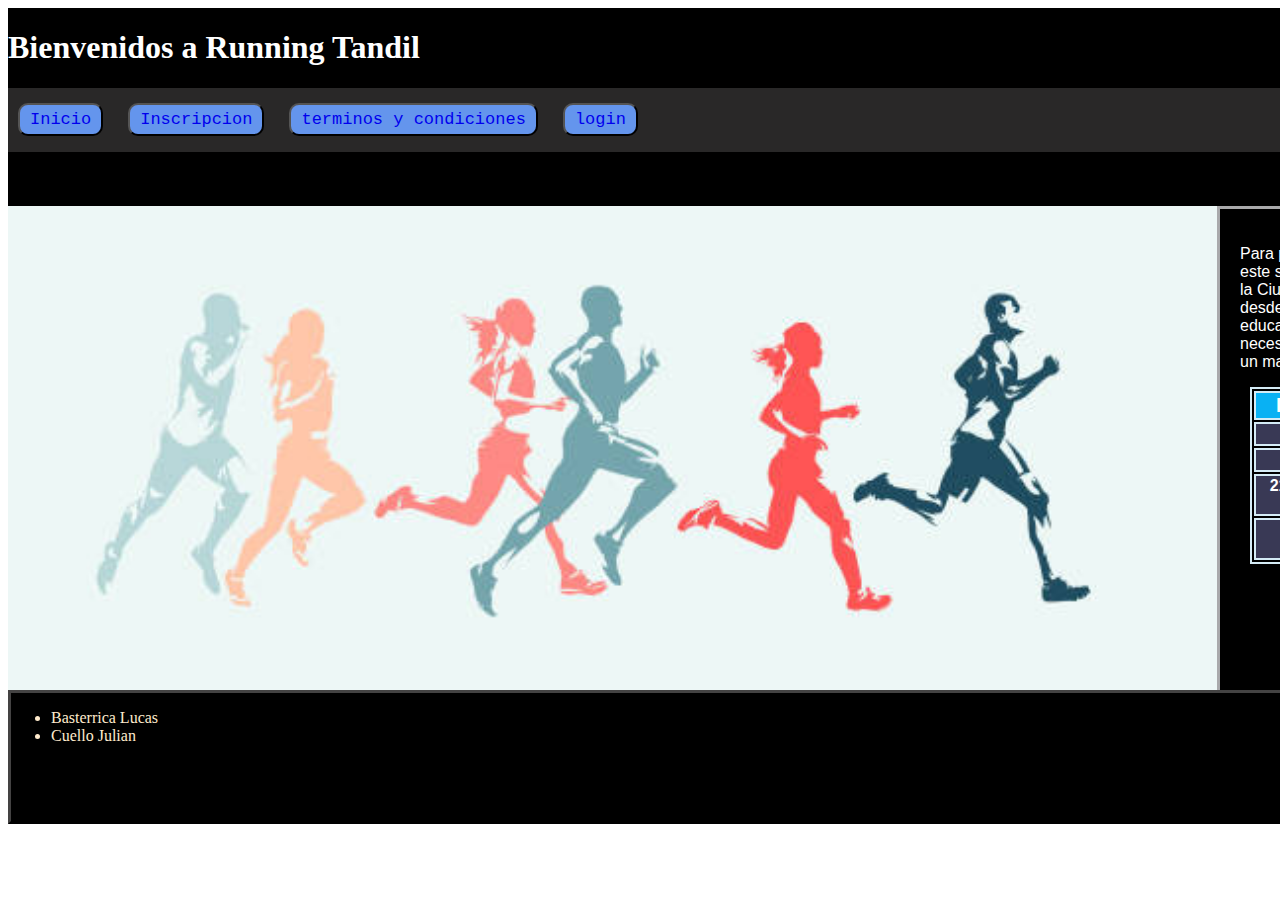
==== index.html @ d64af4ee "imagen running" ====
<!DOCTYPE html>
<html lang="en">
  <head>
    <link rel="icon" href="./images/logo.jpg">
    <meta charset="UTF-8">
    <meta http-equiv="X-UA-Compatible" content="IE=edge">
    <meta name="viewport" content="width=device-width, initial-scale=1">
    <title>Running Tandil</title>
    <link rel="stylesheet" href="css\index.css">
  </head>
  
  <body>

    <div class="grid-container">
   
    <header class= "header">
      <h1> Bienvenidos a Running Tandil</h1>
      <button  class="btn-menu">Menu</button>
      <nav class="navbar">
        <ul class="nav-group">
          <li> <button class="nav-button"> <a  href="index.html" > Inicio </a> </button></li>
          <li> <button class="nav-button"> <a  href="inscripcion.html" > Inscripcion </a> </button></li>
          <li> <button class="nav-button"> <a  href="terminos_y_condiciones.html" > terminos y condiciones </a> </button></li>
          <li> <button class="nav-button"> <a  href="Login.html" > login </a> </button></li>
        </ul>
      </nav>
  </header>

  <main>

    <img src="./images/varios corriendo.jpg" alt="varios_corriendo">
    
      <article class= "contenido">
          <div class="div_intro_y_tabla">
            <div class="div_parrafo_indx">
              <p> Para participar en esta carrera deberan inscribirse previamente en este sitio web y completar la declaracion jurada.El Running Team de la Ciudad, será totalmente abierto y gratuito para todos los niveles desde caminantes hasta corredores experimentados. El objetivo es educar, entrenar y proporcionar a los vecinos las herramientas necesarias para poder desarrollar la actividad del running dentro de un marco de bienestar y control. </p>
            </div>
            <div class="div_tabla">
              <table>
                <thead class="estilotabla">
                  <tr>
                    <th class="tablehead">Distancia</th>
                    <th class="tablehead">Tiempo estimado</th>
                    <th class="tablehead">Record</th>
                    <th class="tablehead">Premios</th>
                  </tr>
                </thead>
                <tr>
                  <td class="celdas">
                    <b>5 km</b>
                  </td>
                  <td class="celdas">
                    <b>30 min</b>
                  </td>
                  <td class="celdas">
                    <b> 22 min </b>
                  </td>
                  <td class="celdas">
                    <b> 10.000 </b>
                  </td>
                </tr>
                <tr>
                  <td class="celdas">
                    <b> 10 km </b>
                  </td>
                  <td class="celdas">
                    <b>40 min</b>
                  </td>
                  <td class="celdas">
                    <b> 30 min </b>
                  </td>
                  <td class="celdas">
                    <b> 25.000 </b>
                  </td>
                </tr>
                <tr>
                  <td class="celdas">
                    <b>21 km (media maraton)</b>
                  </td>
                  <td class="celdas">
                    <b>90 min</b>
                  </td> 
                  <td class="celdas">
                    <b> 84 min </b>
                  </td>
                  <td class="celdas">
                    <b> 100.000 </b>
                  </td>
                </tr>
                <tr>
                  <td class="celdas">
                    <b>42 km</b>
                  </td>
                  <td class="celdas">
                    <b>(Distribuido en 2 dias. 90 min por dia)</b>
                  </td>
                  <td class="celdas">
                    <b> 172 min </b>
                  </td>
                  <td class="celdas">
                    <b> 250.000 </b>
                  </td>
                </tr>
              </table>
            </div>
          </div>
          <section class="lista-participantes">

            <p>
            Queremos agradecer a todos los participantes que se han inscripto en todas las competiciones de nuestra empresa realizando un sorteo de un 0 km el dia 26 de octubre. Para esto tomammos a los 10 competidores mas destacados. Ademas tenemos el agrado de mencionarlos en nuestro sitio web como corredores " ejemplares". <p>
            </p>
                <ul>
                  <li>Los participantes son:</li>
                  <li>Ramiro Funesmorti </li>
                  <li>Roman Tristelme </li>
                  <li>Mara Diaz </li>
                  <li>Dona Smith </li>
                  <li>Sheila Haan </li>
                  <li> Hector Nano </li>
                  <li> Maria Baigorria</li>
                  <li>Leguizamon Martina </li>
                  <li> Juana Silvero </li>
                  <li> Gabriel Landi </li>
              </ul>
                
            </section>
      </article>
      
      </main>

      <footer class="integrantes">
          <ul>
              <li>Basterrica Lucas</li>
              <li>Cuello Julian</li>
          </ul>
      </footer>
    </div>
    <script src="js/menu.js"></script>
  </body>
</html>
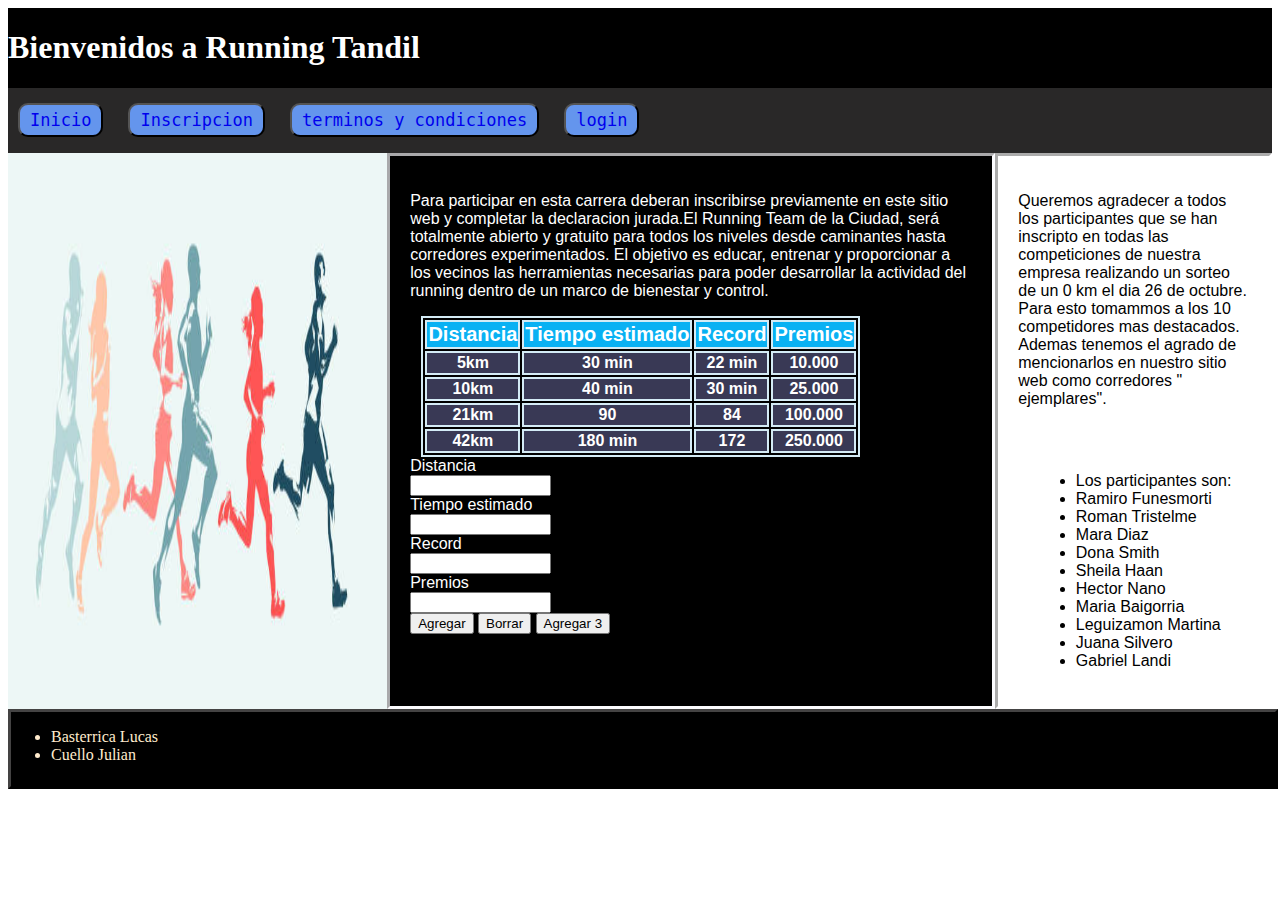
==== commit e5b4483f: "casi terminada etapa 2" ====
--- a/index.html
+++ b/index.html
@@ -4,128 +4,106 @@
     <link rel="icon" href="./images/logo.jpg">
     <meta charset="UTF-8">
     <meta http-equiv="X-UA-Compatible" content="IE=edge">
-    <meta name="viewport" content="width=device-width, initial-scale=1">
+    <meta name="viewport" content="width=device-width, initial-scale=1.0">
     <title>Running Tandil</title>
     <link rel="stylesheet" href="css\index.css">
+    <script src="./js/index.js"></script>
   </head>
   
   <body>
 
     <div class="grid-container">
-   
-    <header class= "header">
-      <h1> Bienvenidos a Running Tandil</h1>
-      <button  class="btn-menu">Menu</button>
-      <nav class="navbar">
-        <ul class="nav-group">
-          <li> <button class="nav-button"> <a  href="index.html" > Inicio </a> </button></li>
-          <li> <button class="nav-button"> <a  href="inscripcion.html" > Inscripcion </a> </button></li>
-          <li> <button class="nav-button"> <a  href="terminos_y_condiciones.html" > terminos y condiciones </a> </button></li>
-          <li> <button class="nav-button"> <a  href="Login.html" > login </a> </button></li>
-        </ul>
-      </nav>
-  </header>
+    
+      <header class= "header">
+        <h1> Bienvenidos a Running Tandil</h1>
+        <button  class="btn-menu">Menu</button>
+        <nav class="navbar">
+          <ul class="nav-group">
+            <li> <button class="nav-button"> <a  href="index.html" > Inicio </a> </button></li>
+            <li> <button class="nav-button"> <a  href="inscripcion.html" > Inscripcion </a> </button></li>
+            <li> <button class="nav-button"> <a  href="terminos_y_condiciones.html" > terminos y condiciones </a> </button></li>
+            <li> <button class="nav-button"> <a  href="login.html" > login </a> </button></li>
+          </ul>
+        </nav>
+      </header>
 
-  <main>
+      <main>
 
-    <img src="./images/varios corriendo.jpg" alt="varios_corriendo">
     
-      <article class= "contenido">
-          <div class="div_intro_y_tabla">
-            <div class="div_parrafo_indx">
-              <p> Para participar en esta carrera deberan inscribirse previamente en este sitio web y completar la declaracion jurada.El Running Team de la Ciudad, será totalmente abierto y gratuito para todos los niveles desde caminantes hasta corredores experimentados. El objetivo es educar, entrenar y proporcionar a los vecinos las herramientas necesarias para poder desarrollar la actividad del running dentro de un marco de bienestar y control. </p>
+
+        <article class= "contenido_index">
+
+          <img src="./images/varios corriendo.jpg" alt="varios_corriendo" class="imgRunning">
+
+            <div class="div_intro_y_tabla">
+              <div class="div_parrafo_indx">
+                <p> Para participar en esta carrera deberan inscribirse previamente en este sitio web y completar la declaracion jurada.El Running Team de la Ciudad, será totalmente abierto y gratuito para todos los niveles desde caminantes hasta corredores experimentados. El objetivo es educar, entrenar y proporcionar a los vecinos las herramientas necesarias para poder desarrollar la actividad del running dentro de un marco de bienestar y control. </p>
+              </div>
+              <div class="div_tabla">
+                <table>
+                  <thead class="estilotabla">
+                    <tr>
+                      <th class="tablehead">Distancia</th>
+                      <th class="tablehead">Tiempo estimado</th>
+                      <th class="tablehead">Record</th>
+                      <th class="tablehead">Premios</th>
+                    </tr>
+                  </thead>
+                <tbody id="tabla_dinamica">
+
+                </tbody>
+                  
+                </table>
+              </div>
+              <div>
+                  <form  class="formTabla">
+                    <label for="">Distancia </label>
+                    <input type="text"  class="inputTabla" id="input_Distancia"> 
+                    <label for="">Tiempo estimado</label>
+                    <input type="text" class="inputTabla" id="input_Tiempo">
+                    <label for=""> Record</label>
+                    <input type="text" class="inputTabla" id="input_Record">
+                    <label for=""> Premios</label>
+                    <input type="text" class="inputTabla" id="input_Premios">
+                  </form>
+                  <button type="button" id="buttonAgregar">
+                    Agregar
+                  </button>
+                  <button type="button" id="buttonBorrar">
+                    Borrar
+                  </button>
+                  <button type="button" id="buttonAgregar_xtres">
+                    Agregar 3
+                  </button>
+
+              </div>            
             </div>
-            <div class="div_tabla">
-              <table>
-                <thead class="estilotabla">
-                  <tr>
-                    <th class="tablehead">Distancia</th>
-                    <th class="tablehead">Tiempo estimado</th>
-                    <th class="tablehead">Record</th>
-                    <th class="tablehead">Premios</th>
-                  </tr>
-                </thead>
-                <tr>
-                  <td class="celdas">
-                    <b>5 km</b>
-                  </td>
-                  <td class="celdas">
-                    <b>30 min</b>
-                  </td>
-                  <td class="celdas">
-                    <b> 22 min </b>
-                  </td>
-                  <td class="celdas">
-                    <b> 10.000 </b>
-                  </td>
-                </tr>
-                <tr>
-                  <td class="celdas">
-                    <b> 10 km </b>
-                  </td>
-                  <td class="celdas">
-                    <b>40 min</b>
-                  </td>
-                  <td class="celdas">
-                    <b> 30 min </b>
-                  </td>
-                  <td class="celdas">
-                    <b> 25.000 </b>
-                  </td>
-                </tr>
-                <tr>
-                  <td class="celdas">
-                    <b>21 km (media maraton)</b>
-                  </td>
-                  <td class="celdas">
-                    <b>90 min</b>
-                  </td> 
-                  <td class="celdas">
-                    <b> 84 min </b>
-                  </td>
-                  <td class="celdas">
-                    <b> 100.000 </b>
-                  </td>
-                </tr>
-                <tr>
-                  <td class="celdas">
-                    <b>42 km</b>
-                  </td>
-                  <td class="celdas">
-                    <b>(Distribuido en 2 dias. 90 min por dia)</b>
-                  </td>
-                  <td class="celdas">
-                    <b> 172 min </b>
-                  </td>
-                  <td class="celdas">
-                    <b> 250.000 </b>
-                  </td>
-                </tr>
-              </table>
-            </div>
-          </div>
-          <section class="lista-participantes">
+            <section class="lista-participantes">
 
-            <p>
-            Queremos agradecer a todos los participantes que se han inscripto en todas las competiciones de nuestra empresa realizando un sorteo de un 0 km el dia 26 de octubre. Para esto tomammos a los 10 competidores mas destacados. Ademas tenemos el agrado de mencionarlos en nuestro sitio web como corredores " ejemplares". <p>
-            </p>
-                <ul>
-                  <li>Los participantes son:</li>
-                  <li>Ramiro Funesmorti </li>
-                  <li>Roman Tristelme </li>
-                  <li>Mara Diaz </li>
-                  <li>Dona Smith </li>
-                  <li>Sheila Haan </li>
-                  <li> Hector Nano </li>
-                  <li> Maria Baigorria</li>
-                  <li>Leguizamon Martina </li>
-                  <li> Juana Silvero </li>
-                  <li> Gabriel Landi </li>
-              </ul>
-                
-            </section>
-      </article>
-      
+              <p>
+                Queremos agradecer a todos los participantes que se han inscripto 
+                en todas las competiciones de nuestra empresa realizando un sorteo 
+                de un 0 km el dia 26 de octubre. Para esto tomammos a los 10 competidores mas destacados.
+                Ademas tenemos el agrado de mencionarlos en nuestro sitio web como corredores " ejemplares".
+              <p>
+              </p>
+                  <ul>
+                    <li>Los participantes son:</li>
+                    <li>Ramiro Funesmorti </li>
+                    <li>Roman Tristelme </li>
+                    <li>Mara Diaz </li>
+                    <li>Dona Smith </li>
+                    <li>Sheila Haan </li>
+                    <li> Hector Nano </li>
+                    <li> Maria Baigorria</li>
+                    <li>Leguizamon Martina </li>
+                    <li> Juana Silvero </li>
+                    <li> Gabriel Landi </li>
+                </ul>
+                  
+              </section>
+        </article>
+        
       </main>
 
       <footer class="integrantes">
@@ -135,6 +113,6 @@
           </ul>
       </footer>
     </div>
-    <script src="js/menu.js"></script>
+   
   </body>
 </html>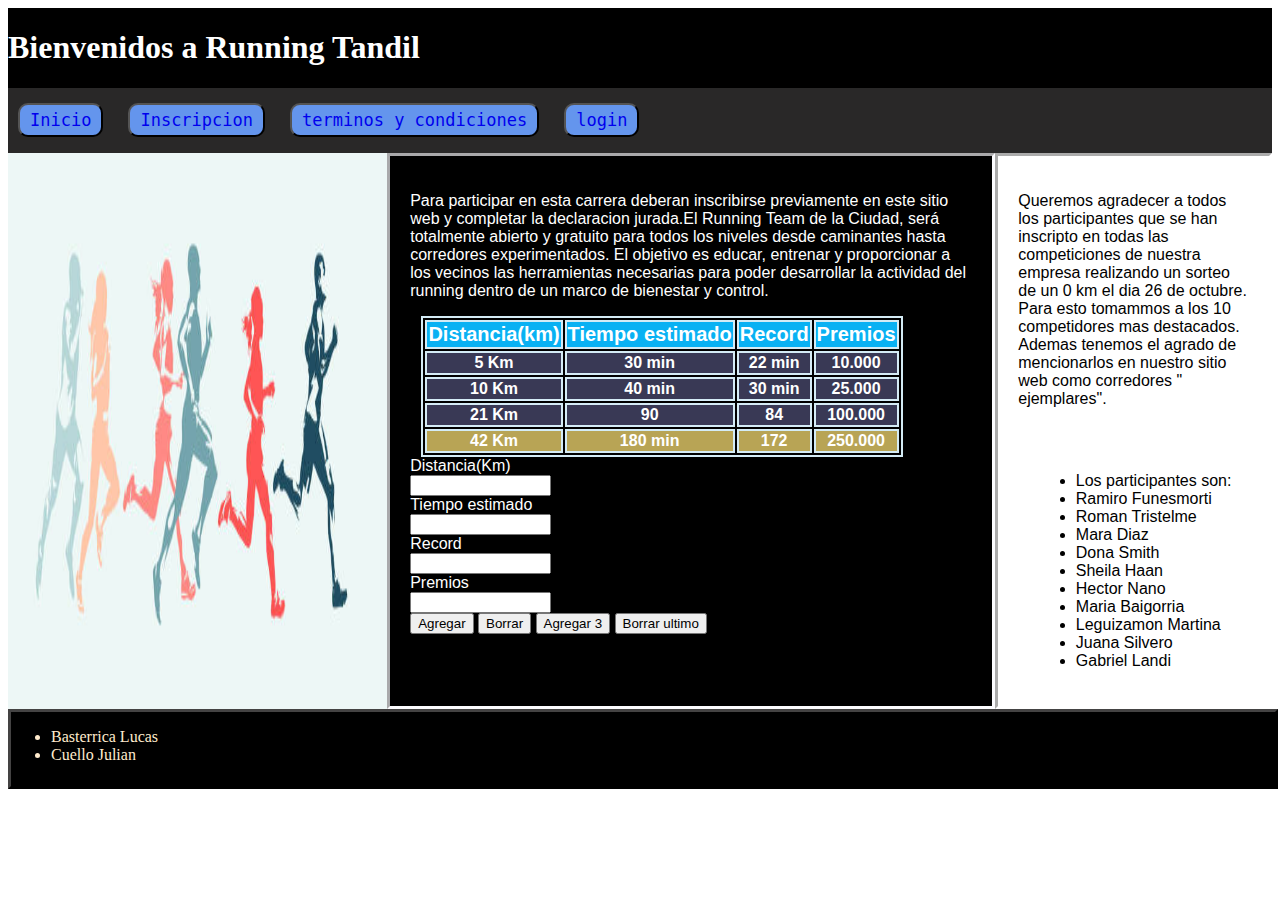
==== commit 2558b09c: "entrega de 2do TP" ====
--- a/index.html
+++ b/index.html
@@ -43,7 +43,7 @@
                 <table>
                   <thead class="estilotabla">
                     <tr>
-                      <th class="tablehead">Distancia</th>
+                      <th class="tablehead">Distancia(km)</th>
                       <th class="tablehead">Tiempo estimado</th>
                       <th class="tablehead">Record</th>
                       <th class="tablehead">Premios</th>
@@ -57,7 +57,7 @@
               </div>
               <div>
                   <form  class="formTabla">
-                    <label for="">Distancia </label>
+                    <label for="">Distancia(Km) </label>
                     <input type="text"  class="inputTabla" id="input_Distancia"> 
                     <label for="">Tiempo estimado</label>
                     <input type="text" class="inputTabla" id="input_Tiempo">
@@ -74,6 +74,9 @@
                   </button>
                   <button type="button" id="buttonAgregar_xtres">
                     Agregar 3
+                  </button>
+                  <button type="button" id="buttonBorrar_ultimo">
+                    Borrar ultimo
                   </button>
 
               </div>            
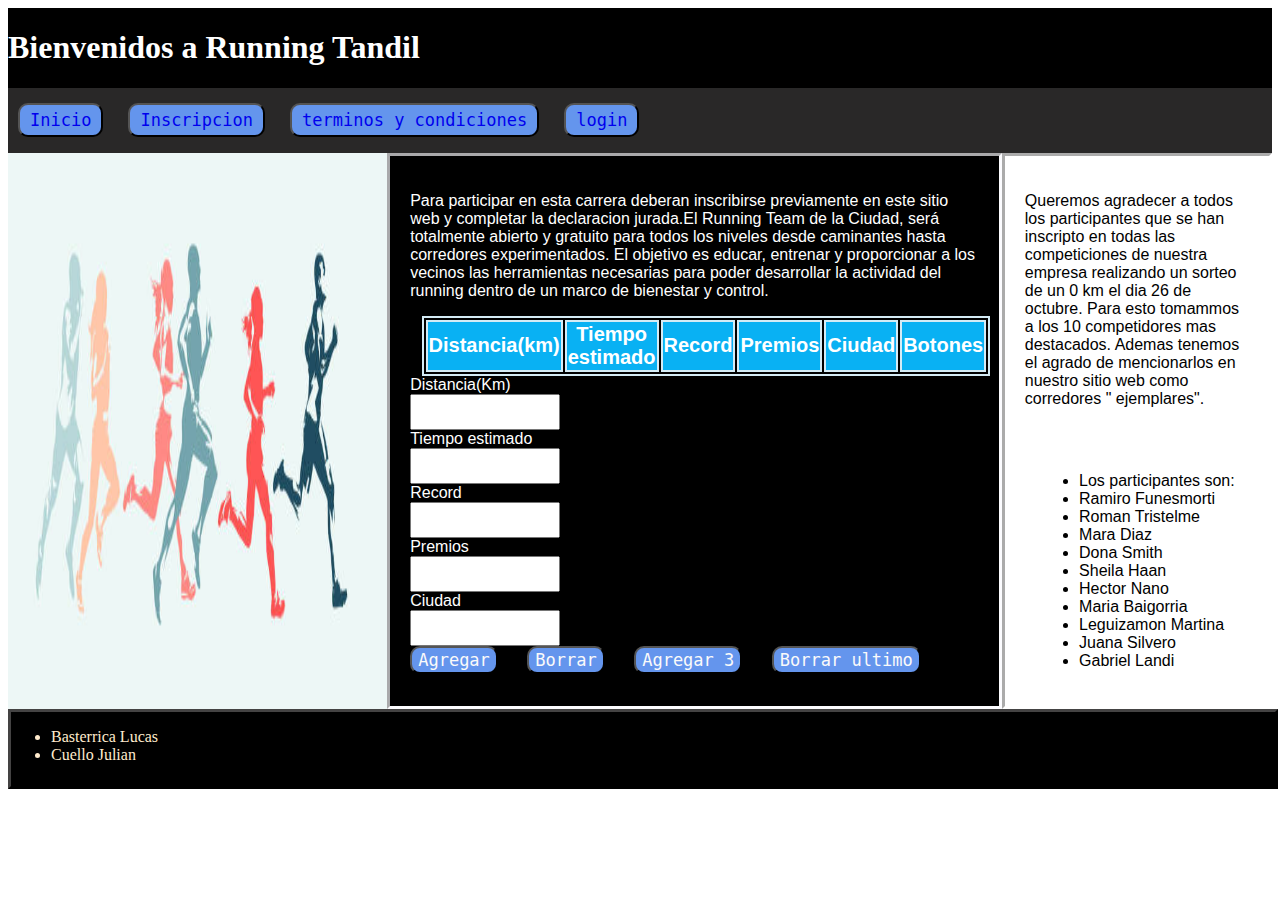
==== commit d59129dc: "Added new js for dynamic table" ====
--- a/index.html
+++ b/index.html
@@ -7,7 +7,7 @@
     <meta name="viewport" content="width=device-width, initial-scale=1.0">
     <title>Running Tandil</title>
     <link rel="stylesheet" href="css\index.css">
-    <script src="./js/index.js"></script>
+    <script src="./js/tablaDinamica.js"></script>
   </head>
   
   <body>
@@ -29,8 +29,6 @@
 
       <main>
 
-    
-
         <article class= "contenido_index">
 
           <img src="./images/varios corriendo.jpg" alt="varios_corriendo" class="imgRunning">
@@ -47,6 +45,9 @@
                       <th class="tablehead">Tiempo estimado</th>
                       <th class="tablehead">Record</th>
                       <th class="tablehead">Premios</th>
+                      <th class="tablehead">Ciudad</th>
+                      <th class="tablehead">Botones</th>
+                      
                     </tr>
                   </thead>
                 <tbody id="tabla_dinamica">
@@ -65,6 +66,8 @@
                     <input type="text" class="inputTabla" id="input_Record">
                     <label for=""> Premios</label>
                     <input type="text" class="inputTabla" id="input_Premios">
+                    <label for=""> Ciudad</label>
+                    <input type="text" class="inputTabla" id="input_Ciudad">
                   </form>
                   <button type="button" id="buttonAgregar">
                     Agregar
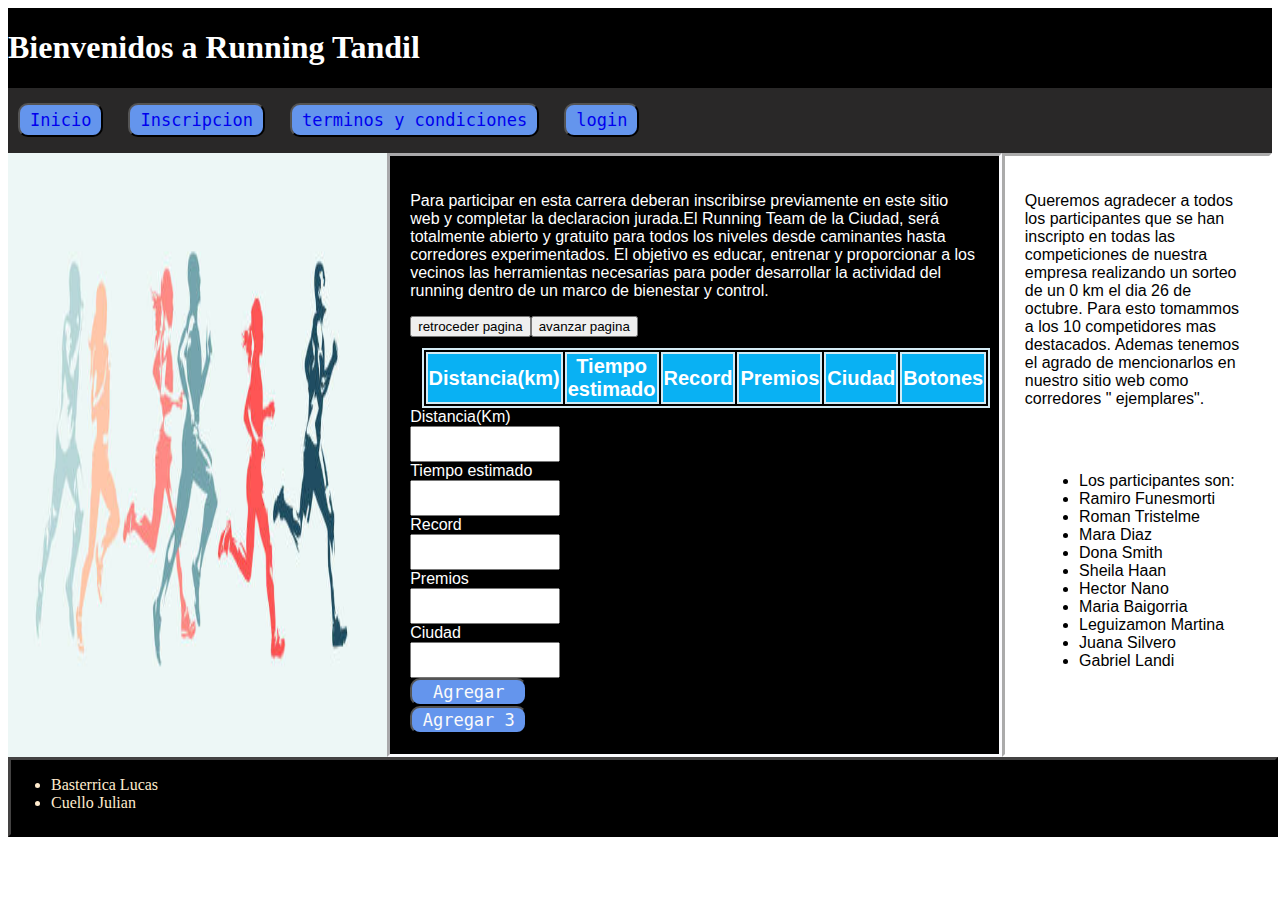
==== commit d488ec94: "new web1 project, FINAL" ====
--- a/index.html
+++ b/index.html
@@ -54,9 +54,11 @@
 
                 </tbody>
                   
+                  <button id="retrocederPagina"> retroceder pagina</button>
+                  <button id="avanzarPagina">avanzar pagina</button>
                 </table>
               </div>
-              <div>
+              <div class="forms">
                   <form  class="formTabla">
                     <label for="">Distancia(Km) </label>
                     <input type="text"  class="inputTabla" id="input_Distancia"> 
@@ -68,19 +70,30 @@
                     <input type="text" class="inputTabla" id="input_Premios">
                     <label for=""> Ciudad</label>
                     <input type="text" class="inputTabla" id="input_Ciudad">
-                  </form>
-                  <button type="button" id="buttonAgregar">
-                    Agregar
-                  </button>
-                  <button type="button" id="buttonBorrar">
-                    Borrar
-                  </button>
-                  <button type="button" id="buttonAgregar_xtres">
-                    Agregar 3
-                  </button>
-                  <button type="button" id="buttonBorrar_ultimo">
-                    Borrar ultimo
-                  </button>
+                    <button type="button" id="buttonAgregar">
+                      Agregar
+                    </button>
+        
+                    <button type="button" id="buttonAgregar_xtres">
+                      Agregar 3
+                    </button>
+                  </form> 
+                  
+                  
+                  <form  class="formTablaEditar">
+                    <label for="">Distancia(Km) </label>
+                    <input type="text"  class="inputTabla" id="editarInput_Distancia"> 
+                    <label for="">Tiempo estimado</label>
+                    <input type="text" class="inputTabla" id="editarInput_Tiempo">
+                    <label for=""> Record</label>
+                    <input type="text" class="inputTabla" id="editarInput_Record">
+                    <label for=""> Premios</label>
+                    <input type="text" class="inputTabla" id="editarInput_Premios">
+                    <label for=""> Ciudad</label>
+                    <input type="text" class="inputTabla" id="editarInput_Ciudad">
+                    <button type="button"id="buttonAceptarCambios">Aceptar Cambios</button>
+                  </form> 
+                
 
               </div>            
             </div>
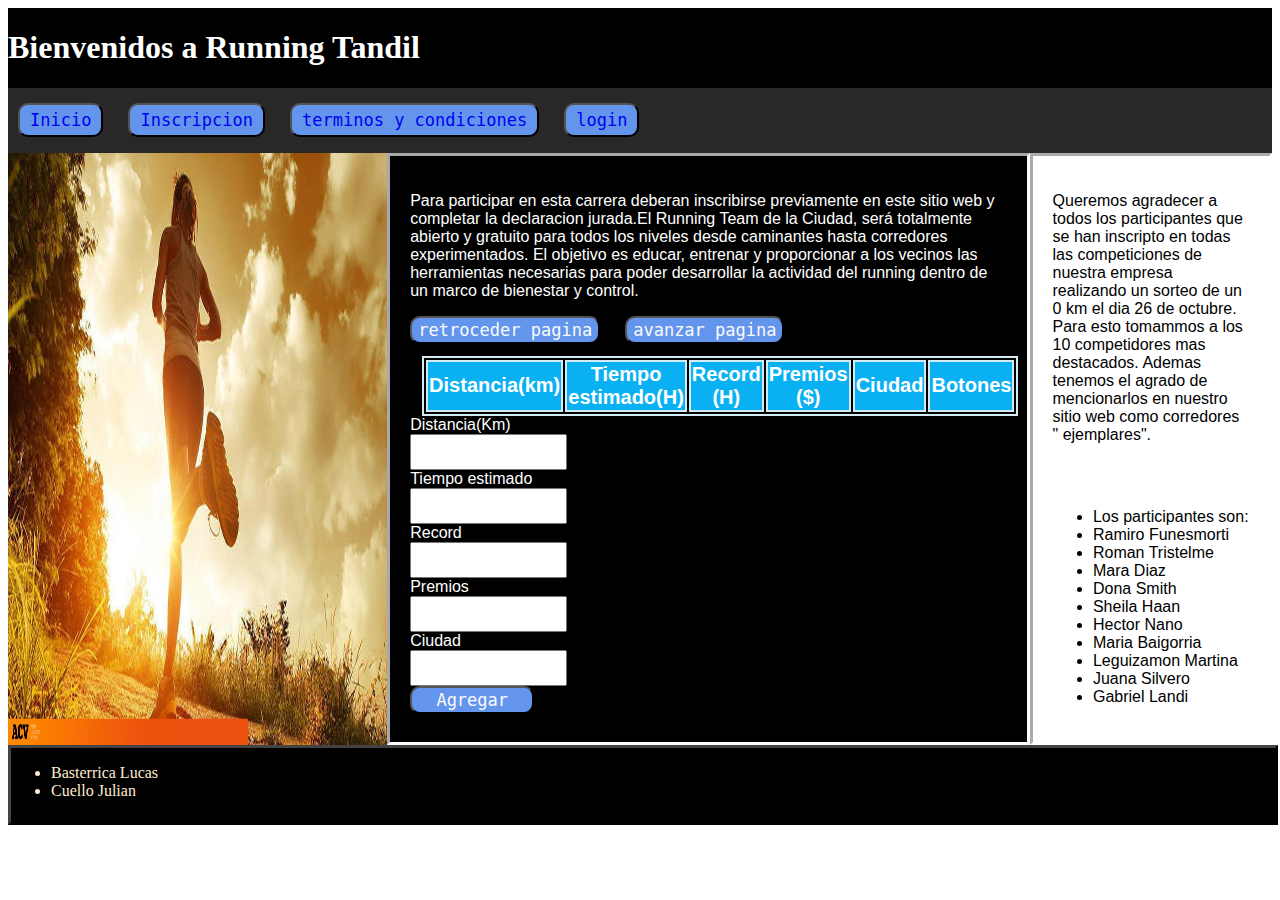
==== commit 432f9043: "detalles de botones e imagen" ====
--- a/index.html
+++ b/index.html
@@ -31,7 +31,7 @@
 
         <article class= "contenido_index">
 
-          <img src="./images/varios corriendo.jpg" alt="varios_corriendo" class="imgRunning">
+          <img src="./images/running.jpg" alt="varios_corriendo" class="imgRunning">
 
             <div class="div_intro_y_tabla">
               <div class="div_parrafo_indx">
@@ -42,9 +42,9 @@
                   <thead class="estilotabla">
                     <tr>
                       <th class="tablehead">Distancia(km)</th>
-                      <th class="tablehead">Tiempo estimado</th>
-                      <th class="tablehead">Record</th>
-                      <th class="tablehead">Premios</th>
+                      <th class="tablehead">Tiempo estimado(H)</th>
+                      <th class="tablehead">Record (H)</th>
+                      <th class="tablehead">Premios ($)</th>
                       <th class="tablehead">Ciudad</th>
                       <th class="tablehead">Botones</th>
                       
@@ -73,10 +73,7 @@
                     <button type="button" id="buttonAgregar">
                       Agregar
                     </button>
-        
-                    <button type="button" id="buttonAgregar_xtres">
-                      Agregar 3
-                    </button>
+
                   </form> 
                   
                   
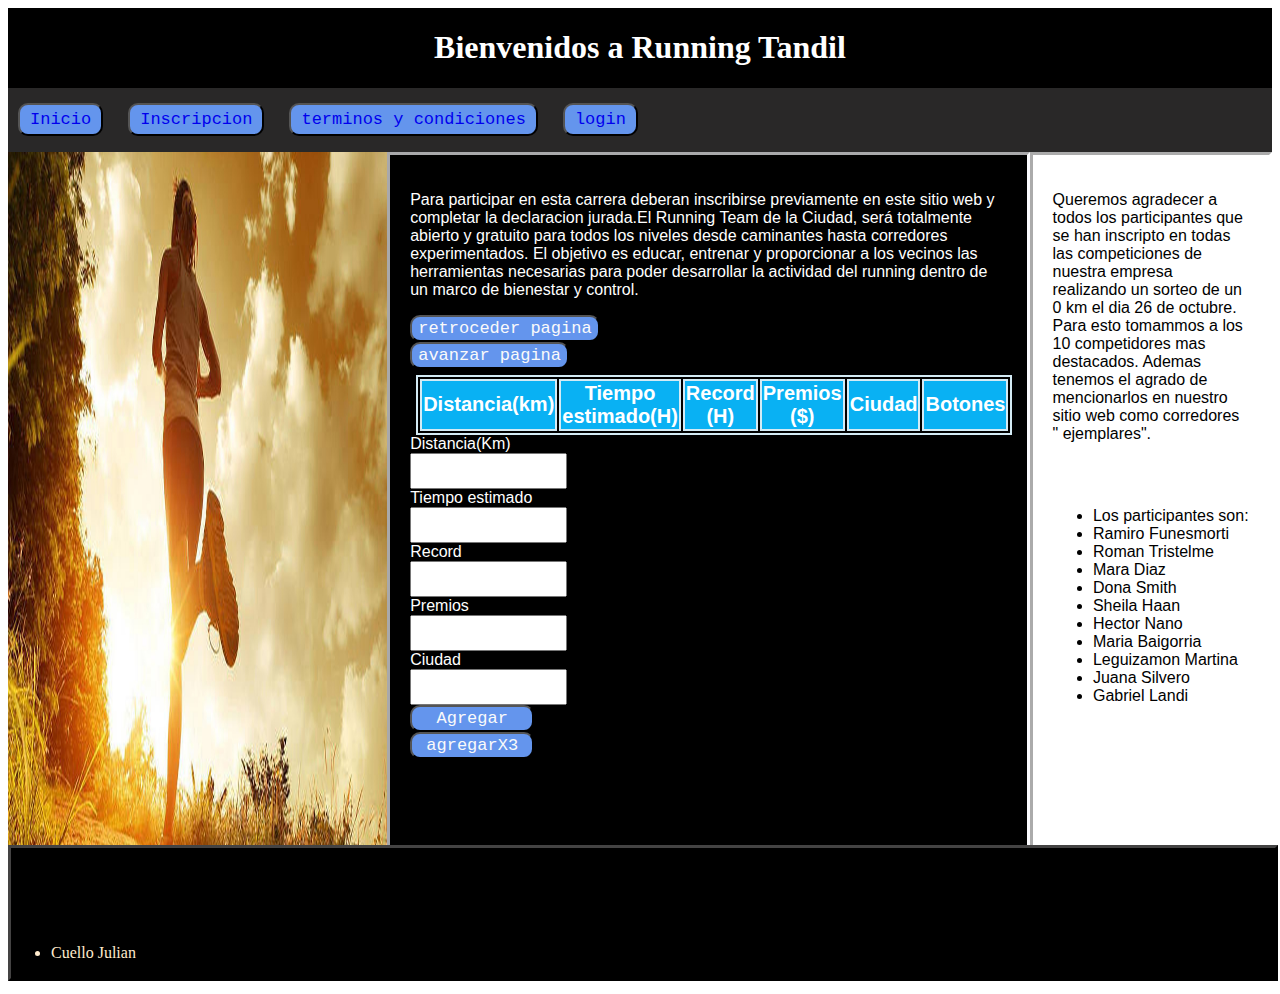
==== commit c85b99e9: "trabajo entregado" ====
--- a/index.html
+++ b/index.html
@@ -10,9 +10,9 @@
     <script src="./js/tablaDinamica.js"></script>
   </head>
   
-  <body>
+  <body class="grid-container">
 
-    <div class="grid-container">
+    <div >
     
       <header class= "header">
         <h1> Bienvenidos a Running Tandil</h1>
@@ -73,6 +73,7 @@
                     <button type="button" id="buttonAgregar">
                       Agregar
                     </button>
+                    <button type="button" id="buttonAgregarTres"> agregarX3 </button>
 
                   </form> 
                   
@@ -122,13 +123,15 @@
         
       </main>
 
-      <footer class="integrantes">
-          <ul>
-              <li>Basterrica Lucas</li>
-              <li>Cuello Julian</li>
-          </ul>
-      </footer>
+      
     </div>
+    <footer class="integrantes">
+      <ul>
+          <li>Cuello Julian</li>
+      </ul>
+  </footer>
    
   </body>
+
+  
 </html>